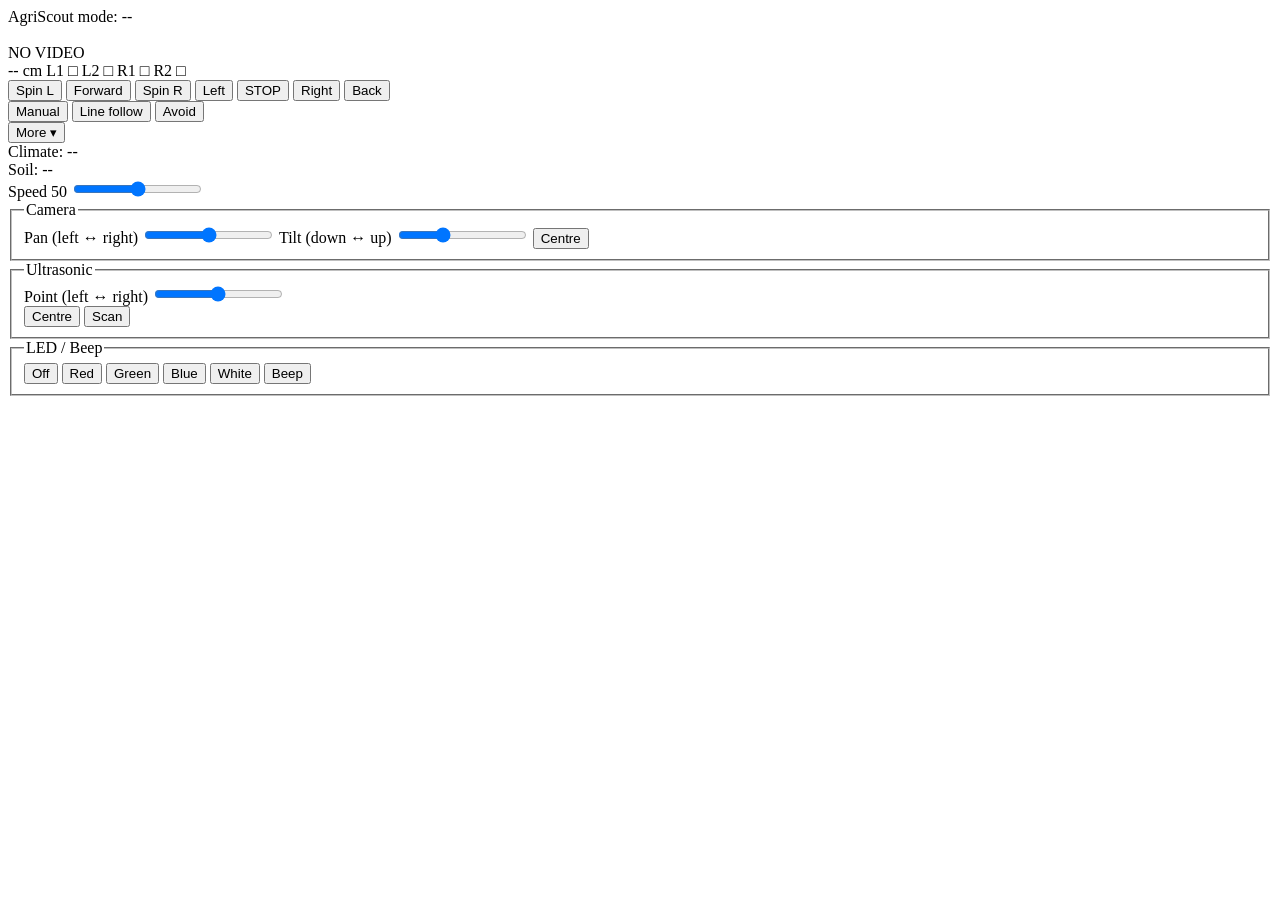
==== robot/web/index.html @ 0aa165f8 "AgriScout: AI farm-scouting robot (1st Prize, UNILUS Tech Expo 2026)" ====
<!doctype html>
<html lang="en">
<head>
  <meta charset="utf-8">
  <!-- viewport-fit=cover: use the whole screen on phones with a notch -->
  <meta name="viewport" content="width=device-width, initial-scale=1, viewport-fit=cover">
  <meta name="theme-color" content="#2e7d32">
  <meta name="mobile-web-app-capable" content="yes">
  <meta name="apple-mobile-web-app-capable" content="yes">
  <meta name="apple-mobile-web-app-title" content="AgriScout">
  <title>AgriScout</title>
  <link rel="manifest" href="/static/manifest.json">
  <link rel="icon" href="/static/icon-192.png">
  <link rel="apple-touch-icon" href="/static/icon-192.png">
  <link rel="stylesheet" href="/static/style.css">
</head>
<body>
  <header id="topbar">
    <span id="conn" class="dot bad" title="connection"></span>
    <span id="title">AgriScout</span>
    <span id="mode-now">mode: --</span>
  </header>

  <main id="layout">
    <section id="video-box">
      <img id="video" alt="">
      <div id="no-video">NO VIDEO</div>
    </section>

    <!-- Always on screen, never scrolls: status, warnings, drive pad with STOP, modes -->
    <section id="pinned">
      <div id="readout">
        <span id="distance">-- cm</span>
        <span id="line">L1 □ L2 □ R1 □ R2 □</span>
      </div>
      <div id="banner" hidden></div>
      <div id="toast" hidden></div>
      <div id="mode-msg" hidden></div>

      <!-- Drive pad: hold a button to drive, let go to stop -->
      <div id="pad">
        <button class="drive" data-cmd="spin_left">Spin L</button>
        <button class="drive" data-cmd="forward">Forward</button>
        <button class="drive" data-cmd="spin_right">Spin R</button>
        <button class="drive" data-cmd="left">Left</button>
        <button id="stop">STOP</button>
        <button class="drive" data-cmd="right">Right</button>
        <span></span>
        <button class="drive" data-cmd="back">Back</button>
        <span></span>
      </div>

      <div id="modes">
        <button class="mode" data-mode="manual">Manual</button>
        <button class="mode" data-mode="line_follow">Line follow</button>
        <button class="mode" data-mode="avoid">Avoid</button>
      </div>

      <!-- Hidden on wide screens, where More is always shown as its own column -->
      <button id="more-toggle" aria-expanded="false">More ▾</button>
    </section>

    <!-- Less important controls. The ONLY part that scrolls. -->
    <section id="more-panel">
      <!-- The robot's DHT11, from /api/status (same wording as the desktop GUI) -->
      <div id="climate" class="stale">Climate: --</div>
      <!-- Soil probe on the Uno next to the robot (same wording as the desktop GUI) -->
      <div id="soil" class="stale">Soil: --</div>

      <label class="row">Speed <output id="speed-out">50</output>
        <input id="speed" type="range" min="0" max="100" value="50">
      </label>

      <fieldset>
        <legend>Camera</legend>
        <label class="row">Pan (left ↔ right)
          <input id="pan" type="range" min="0" max="180" value="90">
        </label>
        <label class="row">Tilt (down ↔ up)
          <input id="tilt" type="range" min="45" max="180" value="90">
        </label>
        <button id="cam-centre">Centre</button>
      </fieldset>

      <fieldset>
        <legend>Ultrasonic</legend>
        <label class="row">Point (left ↔ right)
          <input id="front" type="range" min="0" max="180" value="90">
        </label>
        <div class="two">
          <button id="front-centre">Centre</button>
          <button id="scan">Scan</button>
        </div>
        <div id="scan-bars"></div>
      </fieldset>

      <fieldset>
        <legend>LED / Beep</legend>
        <div id="leds">
          <button class="led" data-rgb="0,0,0">Off</button>
          <button class="led" data-rgb="255,0,0">Red</button>
          <button class="led" data-rgb="0,255,0">Green</button>
          <button class="led" data-rgb="0,0,255">Blue</button>
          <button class="led" data-rgb="255,255,255">White</button>
          <button id="beep">Beep</button>
        </div>
      </fieldset>
    </section>
  </main>

  <script src="/static/app.js"></script>
</body>
</html>
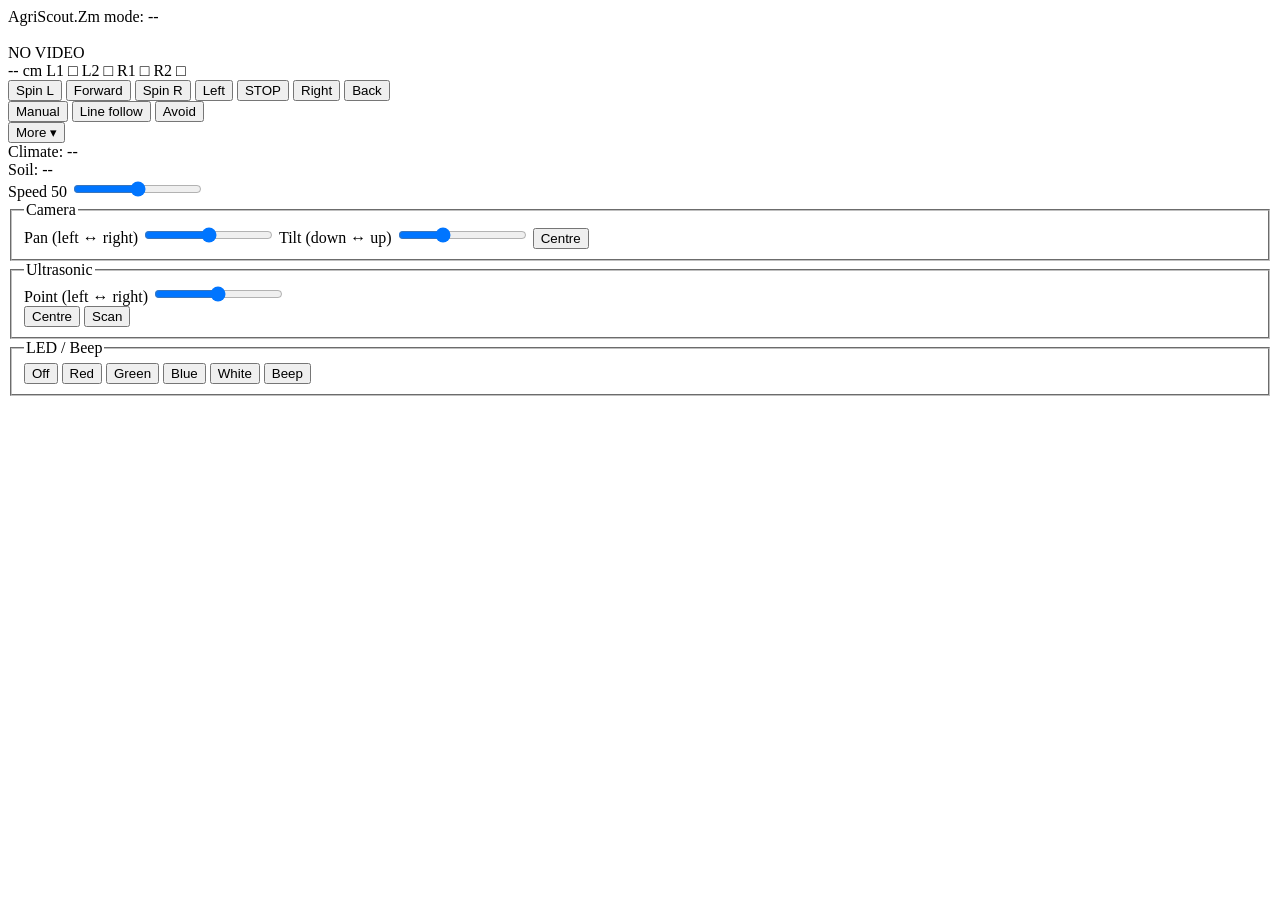
==== commit c6a4d1cc: "Show AgriScout.Zm name in the app" ====
--- a/robot/web/index.html
+++ b/robot/web/index.html
@@ -7,8 +7,8 @@
   <meta name="theme-color" content="#2e7d32">
   <meta name="mobile-web-app-capable" content="yes">
   <meta name="apple-mobile-web-app-capable" content="yes">
-  <meta name="apple-mobile-web-app-title" content="AgriScout">
-  <title>AgriScout</title>
+  <meta name="apple-mobile-web-app-title" content="AgriScout.Zm">
+  <title>AgriScout.Zm</title>
   <link rel="manifest" href="/static/manifest.json">
   <link rel="icon" href="/static/icon-192.png">
   <link rel="apple-touch-icon" href="/static/icon-192.png">
@@ -17,7 +17,7 @@
 <body>
   <header id="topbar">
     <span id="conn" class="dot bad" title="connection"></span>
-    <span id="title">AgriScout</span>
+    <span id="title">AgriScout.Zm</span>
     <span id="mode-now">mode: --</span>
   </header>
 
